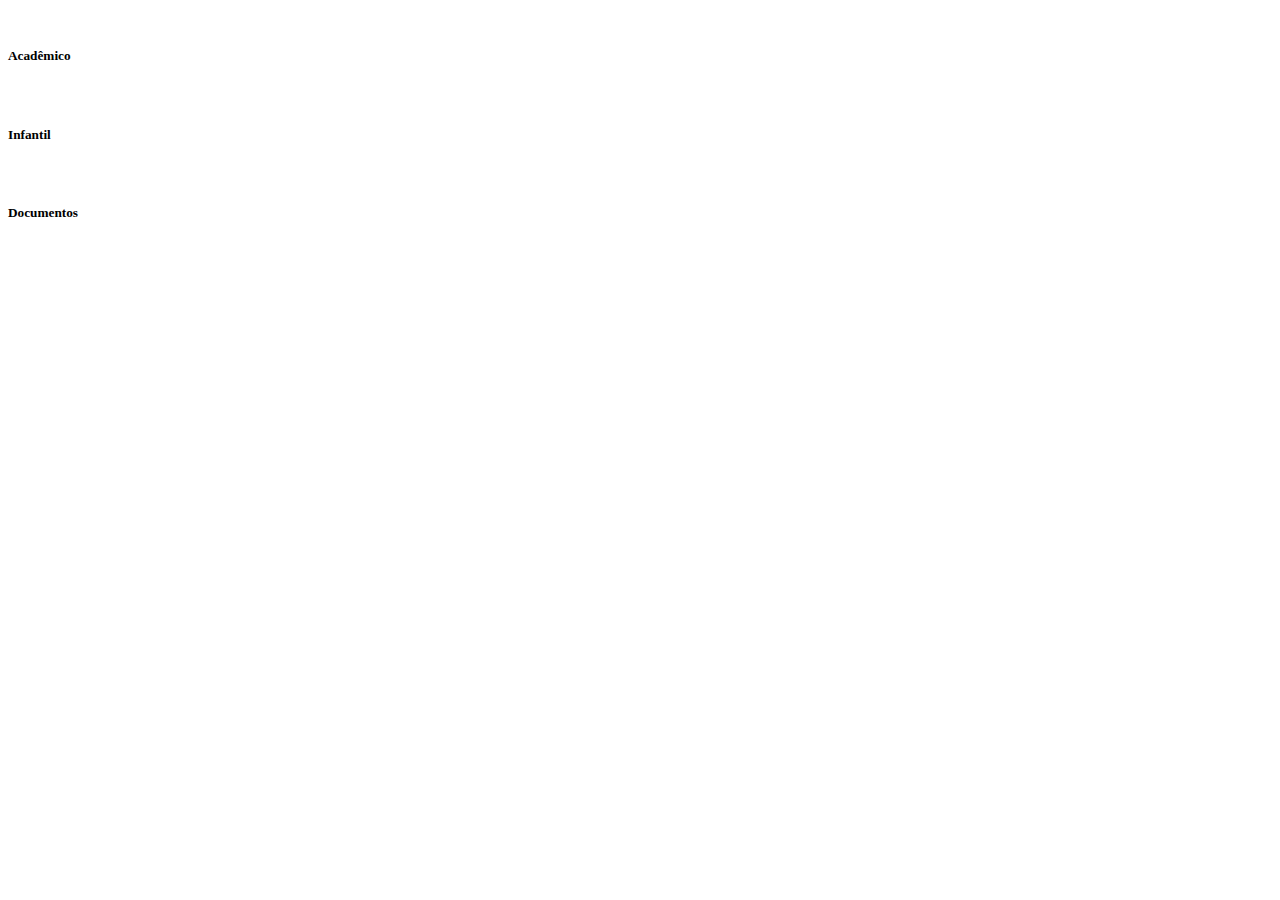
==== index.html @ 33d1c09b "Create index.html" ====
<!doctype html>
<html lang="en">
<head>
  <meta charset="utf-8">
  <meta name="viewport" content="width=device-width, initial-scale=1.0" />
  <meta name="description" content="" />
  <meta name="author" content="" />
  <link href="assets/css/bootstrap.css" rel="stylesheet" />
  <link href="assets/css/bootstrap-responsive.css" rel="stylesheet" />
  <link href="assets/css/prettyPhoto.css" rel="stylesheet" />
  <link href="assets/css/animate.css" rel="stylesheet" />
  <link href="https://fonts.googleapis.com/css?family=Noto+Serif:400,700,400italic|Roboto+Condensed:400,300,700" rel="stylesheet" />
  <link href="assets/css/style.css" rel="stylesheet" />
  <link href="assets/color/default.css" rel="stylesheet" />
</head>
<body>
  <section id="intro">
    <div class="slogan">
      <div class="icon">
        <i class="icon-book icon-10x"></i>
      </div>
    </div>
  </section>
  <section id="about" class="section">
    <div class="container">
      <div class="row">
        <div class="span3">
          <center><a href="academico.html"><img src="assets/img/portfolio/academico.png" width="100x" alt="" class="img-polaroid"></a></center>
          <div class="roles">
            <h5><strong>Acadêmico</strong></h5>
          </div>
        </div>
        <div class="span3">
            <center><a href="infantil.html"><img src="assets/img/portfolio/infantil.png" width="100x" alt="" class="img-polaroid"></a></center>
          <div class="roles">
            <h5><strong>Infantil</strong></h5>
          </div>
        </div>
        <div class="span3">
            <center><a href="documentos.html"><img src="assets/img/portfolio/documentos.png" width="100x" alt="" class="img-polaroid"></a></center>
          <div class="roles">
            <h5><strong>Documentos</strong></h5>
          </div>
        </div>
      </div>
    </div>
  </section>
  <script src="assets/js/jquery.min.js"></script>
  <script src="assets/js/jquery.easing.js"></script>
  <script src="assets/js/bootstrap.js"></script>
  <script src="assets/js/parallax/jquery.parallax-1.1.3.js"></script>
  <script src="assets/js/nagging-menu.js"></script>
  <script src="assets/js/jquery.nav.js"></script>
  <script src="assets/js/prettyPhoto/jquery.prettyPhoto.js"></script>
  <script src="assets/js/portfolio/jquery.quicksand.js"></script>
  <script src="assets/js/portfolio/setting.js"></script>
  <script src="assets/js/hover/jquery-hover-effect.js"></script>
  <script src="assets/js/jquery.scrollTo.min.js"></script>
  <script src="assets/js/animate.js"></script>
  <script src="contactform/contactform.js"></script>
  <script src="assets/js/custom.js"></script>
</body>
</html>
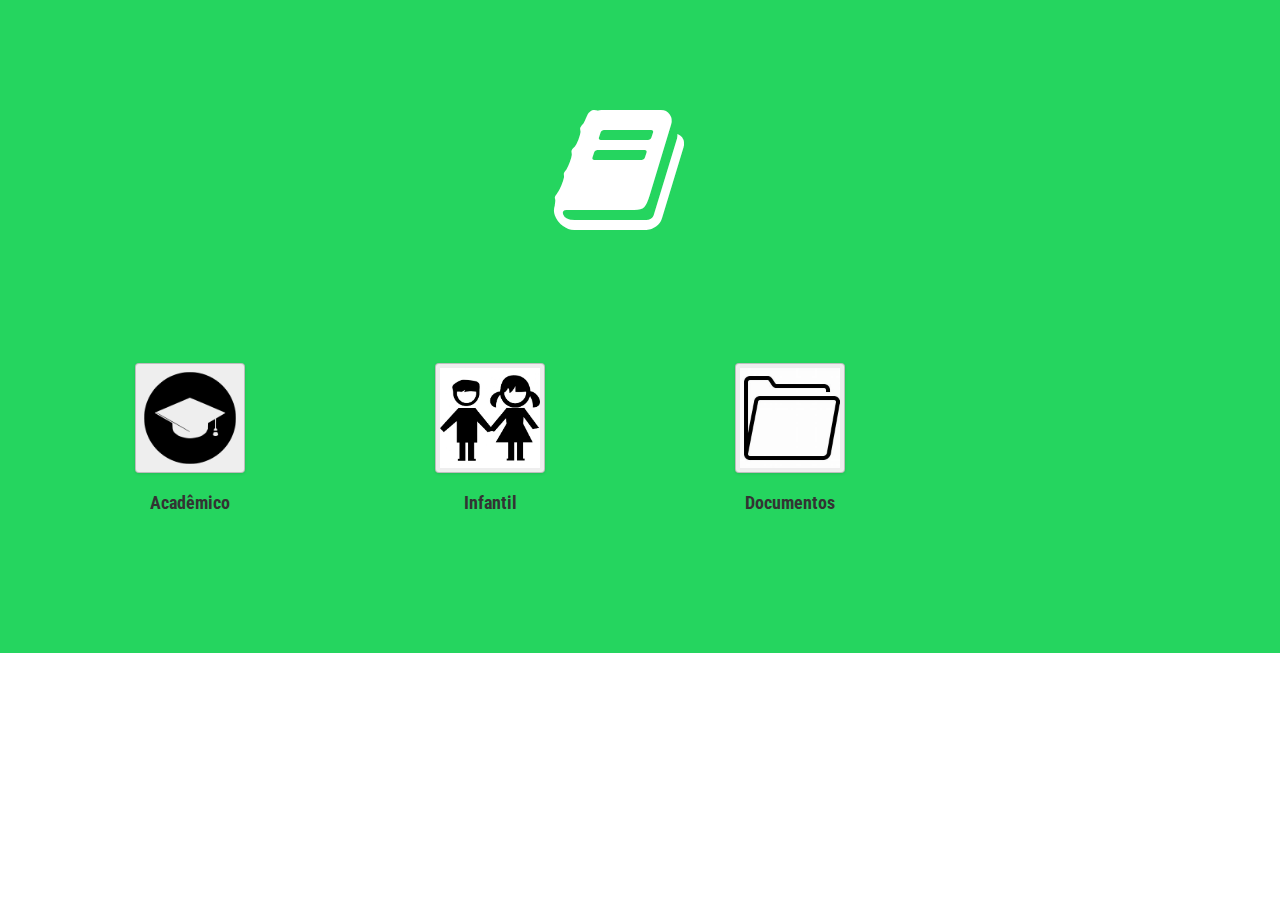
==== commit 08317230: "Update index.html" ====
--- a/index.html
+++ b/index.html
@@ -1,4 +1,3 @@
-
 <!doctype html>
 <html lang="en">
 <head>
@@ -21,30 +20,30 @@
         <i class="icon-book icon-10x"></i>
       </div>
     </div>
-  </section>
-  <section id="about" class="section">
-    <div class="container">
-      <div class="row">
-        <div class="span3">
-          <center><a href="academico.html"><img src="assets/img/portfolio/academico.png" width="100x" alt="" class="img-polaroid"></a></center>
-          <div class="roles">
-            <h5><strong>Acadêmico</strong></h5>
+    <section id="about" class="section">
+      <div class="container">
+        <div class="row">
+          <div class="span3">
+            <center><a href="academico.html"><img src="assets/img/portfolio/academico.png" width="100x" alt="" class="img-polaroid"></a></center>
+            <div class="roles">
+              <h5><strong>Acadêmico</strong></h5>
+            </div>
           </div>
-        </div>
-        <div class="span3">
-            <center><a href="infantil.html"><img src="assets/img/portfolio/infantil.png" width="100x" alt="" class="img-polaroid"></a></center>
-          <div class="roles">
-            <h5><strong>Infantil</strong></h5>
+          <div class="span3">
+              <center><a href="infantil.html"><img src="assets/img/portfolio/infantil.png" width="100x" alt="" class="img-polaroid"></a></center>
+            <div class="roles">
+              <h5><strong>Infantil</strong></h5>
+            </div>
           </div>
-        </div>
-        <div class="span3">
-            <center><a href="documentos.html"><img src="assets/img/portfolio/documentos.png" width="100x" alt="" class="img-polaroid"></a></center>
-          <div class="roles">
-            <h5><strong>Documentos</strong></h5>
+          <div class="span3">
+              <center><a href="documentos.html"><img src="assets/img/portfolio/documentos.png" width="100x" alt="" class="img-polaroid"></a></center>
+            <div class="roles">
+              <h5><strong>Documentos</strong></h5>
+            </div>
           </div>
         </div>
       </div>
-    </div>
+    </section>
   </section>
   <script src="assets/js/jquery.min.js"></script>
   <script src="assets/js/jquery.easing.js"></script>
--- a/assets/css/prettyPhoto.css
+++ b/assets/css/prettyPhoto.css
@@ -0,0 +1,170 @@
+div.pp_default .pp_top,div.pp_default .pp_top .pp_middle,div.pp_default .pp_top .pp_left,div.pp_default .pp_top .pp_right,div.pp_default .pp_bottom,div.pp_default .pp_bottom .pp_left,div.pp_default .pp_bottom .pp_middle,div.pp_default .pp_bottom .pp_right{height:13px}
+div.pp_default .pp_top .pp_left{background:url(../images/prettyPhoto/default/sprite.png) -78px -93px no-repeat}
+div.pp_default .pp_top .pp_middle{background:url(../images/prettyPhoto/default/sprite_x.png) top left repeat-x}
+div.pp_default .pp_top .pp_right{background:url(../images/prettyPhoto/default/sprite.png) -112px -93px no-repeat}
+div.pp_default .pp_content .ppt{color:#f8f8f8}
+div.pp_default .pp_content_container .pp_left{background:url(../images/prettyPhoto/default/sprite_y.png) -7px 0 repeat-y;padding-left:13px}
+div.pp_default .pp_content_container .pp_right{background:url(../images/prettyPhoto/default/sprite_y.png) top right repeat-y;padding-right:13px}
+div.pp_default .pp_next:hover{background:url(../images/prettyPhoto/default/sprite_next.png) center right no-repeat;cursor:pointer}
+div.pp_default .pp_previous:hover{background:url(../images/prettyPhoto/default/sprite_prev.png) center left no-repeat;cursor:pointer}
+div.pp_default .pp_expand{background:url(../images/prettyPhoto/default/sprite.png) 0 -29px no-repeat;cursor:pointer;width:28px;height:28px}
+div.pp_default .pp_expand:hover{background:url(../images/prettyPhoto/default/sprite.png) 0 -56px no-repeat;cursor:pointer}
+div.pp_default .pp_contract{background:url(../images/prettyPhoto/default/sprite.png) 0 -84px no-repeat;cursor:pointer;width:28px;height:28px}
+div.pp_default .pp_contract:hover{background:url(../images/prettyPhoto/default/sprite.png) 0 -113px no-repeat;cursor:pointer}
+div.pp_default .pp_close{width:30px;height:30px;background:url(../images/prettyPhoto/default/sprite.png) 2px 1px no-repeat;cursor:pointer}
+div.pp_default .pp_gallery ul li a{background:url(../images/prettyPhoto/default/default_thumb.png) center center #f8f8f8;border:1px solid #aaa}
+div.pp_default .pp_social{margin-top:7px}
+div.pp_default .pp_gallery a.pp_arrow_previous,div.pp_default .pp_gallery a.pp_arrow_next{position:static;left:auto}
+div.pp_default .pp_nav .pp_play,div.pp_default .pp_nav .pp_pause{background:url(../images/prettyPhoto/default/sprite.png) -51px 1px no-repeat;height:30px;width:30px}
+div.pp_default .pp_nav .pp_pause{background-position:-51px -29px}
+div.pp_default a.pp_arrow_previous,div.pp_default a.pp_arrow_next{background:url(../images/prettyPhoto/default/sprite.png) -31px -3px no-repeat;height:20px;width:20px;margin:4px 0 0}
+div.pp_default a.pp_arrow_next{left:52px;background-position:-82px -3px}
+div.pp_default .pp_content_container .pp_details{margin-top:5px}
+div.pp_default .pp_nav{clear:none;height:30px;width:110px;position:relative}
+div.pp_default .pp_nav .currentTextHolder{font-family:Georgia;font-style:italic;color:#999;font-size:11px;left:75px;line-height:25px;position:absolute;top:2px;margin:0;padding:0 0 0 10px}
+div.pp_default .pp_close:hover,div.pp_default .pp_nav .pp_play:hover,div.pp_default .pp_nav .pp_pause:hover,div.pp_default .pp_arrow_next:hover,div.pp_default .pp_arrow_previous:hover{opacity:0.7}
+div.pp_default .pp_description{font-size:11px;font-weight:700;line-height:14px;margin:5px 50px 5px 0}
+div.pp_default .pp_bottom .pp_left{background:url(../images/prettyPhoto/default/sprite.png) -78px -127px no-repeat}
+div.pp_default .pp_bottom .pp_middle{background:url(../images/prettyPhoto/default/sprite_x.png) bottom left repeat-x}
+div.pp_default .pp_bottom .pp_right{background:url(../images/prettyPhoto/default/sprite.png) -112px -127px no-repeat}
+div.pp_default .pp_loaderIcon{background:url(../images/prettyPhoto/default/loader.gif) center center no-repeat}
+div.light_rounded .pp_top .pp_left{background:url(../images/prettyPhoto/light_rounded/sprite.png) -88px -53px no-repeat}
+div.light_rounded .pp_top .pp_right{background:url(../images/prettyPhoto/light_rounded/sprite.png) -110px -53px no-repeat}
+div.light_rounded .pp_next:hover{background:url(../images/prettyPhoto/light_rounded/btnNext.png) center right no-repeat;cursor:pointer}
+div.light_rounded .pp_previous:hover{background:url(../images/prettyPhoto/light_rounded/btnPrevious.png) center left no-repeat;cursor:pointer}
+div.light_rounded .pp_expand{background:url(../images/prettyPhoto/light_rounded/sprite.png) -31px -26px no-repeat;cursor:pointer}
+div.light_rounded .pp_expand:hover{background:url(../images/prettyPhoto/light_rounded/sprite.png) -31px -47px no-repeat;cursor:pointer}
+div.light_rounded .pp_contract{background:url(../images/prettyPhoto/light_rounded/sprite.png) 0 -26px no-repeat;cursor:pointer}
+div.light_rounded .pp_contract:hover{background:url(../images/prettyPhoto/light_rounded/sprite.png) 0 -47px no-repeat;cursor:pointer}
+div.light_rounded .pp_close{width:75px;height:22px;background:url(../images/prettyPhoto/light_rounded/sprite.png) -1px -1px no-repeat;cursor:pointer}
+div.light_rounded .pp_nav .pp_play{background:url(../images/prettyPhoto/light_rounded/sprite.png) -1px -100px no-repeat;height:15px;width:14px}
+div.light_rounded .pp_nav .pp_pause{background:url(../images/prettyPhoto/light_rounded/sprite.png) -24px -100px no-repeat;height:15px;width:14px}
+div.light_rounded .pp_arrow_previous{background:url(../images/prettyPhoto/light_rounded/sprite.png) 0 -71px no-repeat}
+div.light_rounded .pp_arrow_next{background:url(../images/prettyPhoto/light_rounded/sprite.png) -22px -71px no-repeat}
+div.light_rounded .pp_bottom .pp_left{background:url(../images/prettyPhoto/light_rounded/sprite.png) -88px -80px no-repeat}
+div.light_rounded .pp_bottom .pp_right{background:url(../images/prettyPhoto/light_rounded/sprite.png) -110px -80px no-repeat}
+div.dark_rounded .pp_top .pp_left{background:url(../images/prettyPhoto/dark_rounded/sprite.png) -88px -53px no-repeat}
+div.dark_rounded .pp_top .pp_right{background:url(../images/prettyPhoto/dark_rounded/sprite.png) -110px -53px no-repeat}
+div.dark_rounded .pp_content_container .pp_left{background:url(../images/prettyPhoto/dark_rounded/contentPattern.png) top left repeat-y}
+div.dark_rounded .pp_content_container .pp_right{background:url(../images/prettyPhoto/dark_rounded/contentPattern.png) top right repeat-y}
+div.dark_rounded .pp_next:hover{background:url(../images/prettyPhoto/dark_rounded/btnNext.png) center right no-repeat;cursor:pointer}
+div.dark_rounded .pp_previous:hover{background:url(../images/prettyPhoto/dark_rounded/btnPrevious.png) center left no-repeat;cursor:pointer}
+div.dark_rounded .pp_expand{background:url(../images/prettyPhoto/dark_rounded/sprite.png) -31px -26px no-repeat;cursor:pointer}
+div.dark_rounded .pp_expand:hover{background:url(../images/prettyPhoto/dark_rounded/sprite.png) -31px -47px no-repeat;cursor:pointer}
+div.dark_rounded .pp_contract{background:url(../images/prettyPhoto/dark_rounded/sprite.png) 0 -26px no-repeat;cursor:pointer}
+div.dark_rounded .pp_contract:hover{background:url(../images/prettyPhoto/dark_rounded/sprite.png) 0 -47px no-repeat;cursor:pointer}
+div.dark_rounded .pp_close{width:75px;height:22px;background:url(../images/prettyPhoto/dark_rounded/sprite.png) -1px -1px no-repeat;cursor:pointer}
+div.dark_rounded .pp_description{margin-right:85px;color:#fff}
+div.dark_rounded .pp_nav .pp_play{background:url(../images/prettyPhoto/dark_rounded/sprite.png) -1px -100px no-repeat;height:15px;width:14px}
+div.dark_rounded .pp_nav .pp_pause{background:url(../images/prettyPhoto/dark_rounded/sprite.png) -24px -100px no-repeat;height:15px;width:14px}
+div.dark_rounded .pp_arrow_previous{background:url(../images/prettyPhoto/dark_rounded/sprite.png) 0 -71px no-repeat}
+div.dark_rounded .pp_arrow_next{background:url(../images/prettyPhoto/dark_rounded/sprite.png) -22px -71px no-repeat}
+div.dark_rounded .pp_bottom .pp_left{background:url(../images/prettyPhoto/dark_rounded/sprite.png) -88px -80px no-repeat}
+div.dark_rounded .pp_bottom .pp_right{background:url(../images/prettyPhoto/dark_rounded/sprite.png) -110px -80px no-repeat}
+div.dark_rounded .pp_loaderIcon{background:url(../images/prettyPhoto/dark_rounded/loader.gif) center center no-repeat}
+div.dark_square .pp_left,div.dark_square .pp_middle,div.dark_square .pp_right,div.dark_square .pp_content{background:#000}
+div.dark_square .pp_description{color:#fff;margin:0 85px 0 0}
+div.dark_square .pp_loaderIcon{background:url(../images/prettyPhoto/dark_square/loader.gif) center center no-repeat}
+div.dark_square .pp_expand{background:url(../images/prettyPhoto/dark_square/sprite.png) -31px -26px no-repeat;cursor:pointer}
+div.dark_square .pp_expand:hover{background:url(../images/prettyPhoto/dark_square/sprite.png) -31px -47px no-repeat;cursor:pointer}
+div.dark_square .pp_contract{background:url(../images/prettyPhoto/dark_square/sprite.png) 0 -26px no-repeat;cursor:pointer}
+div.dark_square .pp_contract:hover{background:url(../images/prettyPhoto/dark_square/sprite.png) 0 -47px no-repeat;cursor:pointer}
+div.dark_square .pp_close{width:75px;height:22px;background:url(../images/prettyPhoto/dark_square/sprite.png) -1px -1px no-repeat;cursor:pointer}
+div.dark_square .pp_nav{clear:none}
+div.dark_square .pp_nav .pp_play{background:url(../images/prettyPhoto/dark_square/sprite.png) -1px -100px no-repeat;height:15px;width:14px}
+div.dark_square .pp_nav .pp_pause{background:url(../images/prettyPhoto/dark_square/sprite.png) -24px -100px no-repeat;height:15px;width:14px}
+div.dark_square .pp_arrow_previous{background:url(../images/prettyPhoto/dark_square/sprite.png) 0 -71px no-repeat}
+div.dark_square .pp_arrow_next{background:url(../images/prettyPhoto/dark_square/sprite.png) -22px -71px no-repeat}
+div.dark_square .pp_next:hover{background:url(../images/prettyPhoto/dark_square/btnNext.png) center right no-repeat;cursor:pointer}
+div.dark_square .pp_previous:hover{background:url(../images/prettyPhoto/dark_square/btnPrevious.png) center left no-repeat;cursor:pointer}
+div.light_square .pp_expand{background:url(../images/prettyPhoto/light_square/sprite.png) -31px -26px no-repeat;cursor:pointer}
+div.light_square .pp_expand:hover{background:url(../images/prettyPhoto/light_square/sprite.png) -31px -47px no-repeat;cursor:pointer}
+div.light_square .pp_contract{background:url(../images/prettyPhoto/light_square/sprite.png) 0 -26px no-repeat;cursor:pointer}
+div.light_square .pp_contract:hover{background:url(../images/prettyPhoto/light_square/sprite.png) 0 -47px no-repeat;cursor:pointer}
+div.light_square .pp_close{width:75px;height:22px;background:url(../images/prettyPhoto/light_square/sprite.png) -1px -1px no-repeat;cursor:pointer}
+div.light_square .pp_nav .pp_play{background:url(../images/prettyPhoto/light_square/sprite.png) -1px -100px no-repeat;height:15px;width:14px}
+div.light_square .pp_nav .pp_pause{background:url(../images/prettyPhoto/light_square/sprite.png) -24px -100px no-repeat;height:15px;width:14px}
+div.light_square .pp_arrow_previous{background:url(../images/prettyPhoto/light_square/sprite.png) 0 -71px no-repeat}
+div.light_square .pp_arrow_next{background:url(../images/prettyPhoto/light_square/sprite.png) -22px -71px no-repeat}
+div.light_square .pp_next:hover{background:url(../images/prettyPhoto/light_square/btnNext.png) center right no-repeat;cursor:pointer}
+div.light_square .pp_previous:hover{background:url(../images/prettyPhoto/light_square/btnPrevious.png) center left no-repeat;cursor:pointer}
+div.facebook .pp_top .pp_left{background:url(../images/prettyPhoto/facebook/sprite.png) -88px -53px no-repeat}
+div.facebook .pp_top .pp_middle{background:url(../images/prettyPhoto/facebook/contentPatternTop.png) top left repeat-x}
+div.facebook .pp_top .pp_right{background:url(../images/prettyPhoto/facebook/sprite.png) -110px -53px no-repeat}
+div.facebook .pp_content_container .pp_left{background:url(../images/prettyPhoto/facebook/contentPatternLeft.png) top left repeat-y}
+div.facebook .pp_content_container .pp_right{background:url(../images/prettyPhoto/facebook/contentPatternRight.png) top right repeat-y}
+div.facebook .pp_expand{background:url(../images/prettyPhoto/facebook/sprite.png) -31px -26px no-repeat;cursor:pointer}
+div.facebook .pp_expand:hover{background:url(../images/prettyPhoto/facebook/sprite.png) -31px -47px no-repeat;cursor:pointer}
+div.facebook .pp_contract{background:url(../images/prettyPhoto/facebook/sprite.png) 0 -26px no-repeat;cursor:pointer}
+div.facebook .pp_contract:hover{background:url(../images/prettyPhoto/facebook/sprite.png) 0 -47px no-repeat;cursor:pointer}
+div.facebook .pp_close{width:22px;height:22px;background:url(../images/prettyPhoto/facebook/sprite.png) -1px -1px no-repeat;cursor:pointer}
+div.facebook .pp_description{margin:0 37px 0 0}
+div.facebook .pp_loaderIcon{background:url(../images/prettyPhoto/facebook/loader.gif) center center no-repeat}
+div.facebook .pp_arrow_previous{background:url(../images/prettyPhoto/facebook/sprite.png) 0 -71px no-repeat;height:22px;margin-top:0;width:22px}
+div.facebook .pp_arrow_previous.disabled{background-position:0 -96px;cursor:default}
+div.facebook .pp_arrow_next{background:url(../images/prettyPhoto/facebook/sprite.png) -32px -71px no-repeat;height:22px;margin-top:0;width:22px}
+div.facebook .pp_arrow_next.disabled{background-position:-32px -96px;cursor:default}
+div.facebook .pp_nav{margin-top:0}
+div.facebook .pp_nav p{font-size:15px;padding:0 3px 0 4px}
+div.facebook .pp_nav .pp_play{background:url(../images/prettyPhoto/facebook/sprite.png) -1px -123px no-repeat;height:22px;width:22px}
+div.facebook .pp_nav .pp_pause{background:url(../images/prettyPhoto/facebook/sprite.png) -32px -123px no-repeat;height:22px;width:22px}
+div.facebook .pp_next:hover{background:url(../images/prettyPhoto/facebook/btnNext.png) center right no-repeat;cursor:pointer}
+div.facebook .pp_previous:hover{background:url(../images/prettyPhoto/facebook/btnPrevious.png) center left no-repeat;cursor:pointer}
+div.facebook .pp_bottom .pp_left{background:url(../images/prettyPhoto/facebook/sprite.png) -88px -80px no-repeat}
+div.facebook .pp_bottom .pp_middle{background:url(../images/prettyPhoto/facebook/contentPatternBottom.png) top left repeat-x}
+div.facebook .pp_bottom .pp_right{background:url(../images/prettyPhoto/facebook/sprite.png) -110px -80px no-repeat}
+div.pp_pic_holder a:focus{outline:none}
+div.pp_overlay{background:#000;display:none;left:0;position:absolute;top:0;width:100%;z-index:9500}
+div.pp_pic_holder{display:none;position:absolute;width:100px;z-index:10000}
+.pp_content{height:40px;min-width:40px}
+* html .pp_content{width:40px}
+.pp_content_container{position:relative;text-align:left;width:100%}
+.pp_content_container .pp_left{padding-left:20px}
+.pp_content_container .pp_right{padding-right:20px}
+.pp_content_container .pp_details{float:left;margin:10px 0 2px}
+.pp_description{display:none;margin:0}
+.pp_social{float:left;margin:0}
+.pp_social .facebook{float:left;margin-left:5px;width:55px;overflow:hidden}
+.pp_social .twitter{float:left}
+.pp_nav{clear:right;float:left;margin:3px 10px 0 0}
+.pp_nav p{float:left;white-space:nowrap;margin:2px 4px}
+.pp_nav .pp_play,.pp_nav .pp_pause{float:left;margin-right:4px;text-indent:-10000px}
+a.pp_arrow_previous,a.pp_arrow_next{display:block;float:left;height:15px;margin-top:3px;overflow:hidden;text-indent:-10000px;width:14px}
+.pp_hoverContainer{position:absolute;top:0;width:100%;z-index:2000}
+.pp_gallery{display:none;left:50%;margin-top:-50px;position:absolute;z-index:10000}
+.pp_gallery div{float:left;overflow:hidden;position:relative}
+.pp_gallery ul{float:left;height:35px;position:relative;white-space:nowrap;margin:0 0 0 5px;padding:0}
+.pp_gallery ul a{border:1px rgba(0,0,0,0.5) solid;display:block;float:left;height:33px;overflow:hidden}
+.pp_gallery ul a img{border:0}
+.pp_gallery li{display:block;float:left;margin:0 5px 0 0;padding:0}
+.pp_gallery li.default a{background:url(../images/prettyPhoto/facebook/default_thumbnail.gif) 0 0 no-repeat;display:block;height:33px;width:50px}
+.pp_gallery .pp_arrow_previous,.pp_gallery .pp_arrow_next{margin-top:7px!important}
+a.pp_next{background:url(../images/prettyPhoto/light_rounded/btnNext.png) 10000px 10000px no-repeat;display:block;float:right;height:100%;text-indent:-10000px;width:49%}
+a.pp_previous{background:url(../images/prettyPhoto/light_rounded/btnNext.png) 10000px 10000px no-repeat;display:block;float:left;height:100%;text-indent:-10000px;width:49%}
+a.pp_expand,a.pp_contract{cursor:pointer;display:none;height:20px;position:absolute;right:30px;text-indent:-10000px;top:10px;width:20px;z-index:20000}
+a.pp_close{position:absolute;right:0;top:0;display:block;line-height:22px;text-indent:-10000px}
+.pp_loaderIcon{display:block;height:24px;left:50%;position:absolute;top:50%;width:24px;margin:-12px 0 0 -12px}
+#pp_full_res{line-height:1!important}
+#pp_full_res .pp_inline{text-align:left}
+#pp_full_res .pp_inline p{margin:0 0 15px}
+div.ppt{color:#fff;display:none;font-size:17px;z-index:9999;margin:0 0 5px 15px}
+div.pp_default .pp_content,div.light_rounded .pp_content{background-color:#fff}
+div.pp_default #pp_full_res .pp_inline,div.light_rounded .pp_content .ppt,div.light_rounded #pp_full_res .pp_inline,div.light_square .pp_content .ppt,div.light_square #pp_full_res .pp_inline,div.facebook .pp_content .ppt,div.facebook #pp_full_res .pp_inline{color:#000}
+div.pp_default .pp_gallery ul li a:hover,div.pp_default .pp_gallery ul li.selected a,.pp_gallery ul a:hover,.pp_gallery li.selected a{border-color:#fff}
+div.pp_default .pp_details,div.light_rounded .pp_details,div.dark_rounded .pp_details,div.dark_square .pp_details,div.light_square .pp_details,div.facebook .pp_details{position:relative}
+div.light_rounded .pp_top .pp_middle,div.light_rounded .pp_content_container .pp_left,div.light_rounded .pp_content_container .pp_right,div.light_rounded .pp_bottom .pp_middle,div.light_square .pp_left,div.light_square .pp_middle,div.light_square .pp_right,div.light_square .pp_content,div.facebook .pp_content{background:#fff}
+div.light_rounded .pp_description,div.light_square .pp_description{margin-right:85px}
+div.light_rounded .pp_gallery a.pp_arrow_previous,div.light_rounded .pp_gallery a.pp_arrow_next,div.dark_rounded .pp_gallery a.pp_arrow_previous,div.dark_rounded .pp_gallery a.pp_arrow_next,div.dark_square .pp_gallery a.pp_arrow_previous,div.dark_square .pp_gallery a.pp_arrow_next,div.light_square .pp_gallery a.pp_arrow_previous,div.light_square .pp_gallery a.pp_arrow_next{margin-top:12px!important}
+div.light_rounded .pp_arrow_previous.disabled,div.dark_rounded .pp_arrow_previous.disabled,div.dark_square .pp_arrow_previous.disabled,div.light_square .pp_arrow_previous.disabled{background-position:0 -87px;cursor:default}
+div.light_rounded .pp_arrow_next.disabled,div.dark_rounded .pp_arrow_next.disabled,div.dark_square .pp_arrow_next.disabled,div.light_square .pp_arrow_next.disabled{background-position:-22px -87px;cursor:default}
+div.light_rounded .pp_loaderIcon,div.light_square .pp_loaderIcon{background:url(../images/prettyPhoto/light_rounded/loader.gif) center center no-repeat}
+div.dark_rounded .pp_top .pp_middle,div.dark_rounded .pp_content,div.dark_rounded .pp_bottom .pp_middle{background:url(../images/prettyPhoto/dark_rounded/contentPattern.png) top left repeat}
+div.dark_rounded .currentTextHolder,div.dark_square .currentTextHolder{color:#c4c4c4}
+div.dark_rounded #pp_full_res .pp_inline,div.dark_square #pp_full_res .pp_inline{color:#fff}
+.pp_top,.pp_bottom{height:20px;position:relative}
+* html .pp_top,* html .pp_bottom{padding:0 20px}
+.pp_top .pp_left,.pp_bottom .pp_left{height:20px;left:0;position:absolute;width:20px}
+.pp_top .pp_middle,.pp_bottom .pp_middle{height:20px;left:20px;position:absolute;right:20px}
+* html .pp_top .pp_middle,* html .pp_bottom .pp_middle{left:0;position:static}
+.pp_top .pp_right,.pp_bottom .pp_right{height:20px;left:auto;position:absolute;right:0;top:0;width:20px}
+.pp_fade,.pp_gallery li.default a img{display:none}--- a/assets/css/style.css
+++ b/assets/css/style.css
@@ -0,0 +1,1337 @@
+/*
+    Theme Name: Vesperr
+    Theme URL: https://bootstrapmade.com/vesperr-free-bootstrap-template/
+    Author: BootstrapMade.com
+    Author URL: https://bootstrapmade.com
+*/
+
+@import url('font-awesome.css');
+/* ==== overwrite bootstrap standard ==== */
+@import url('overwrite.css');
+
+/* =======================================
+1. Basic & general
+======================================== */
+
+::-moz-selection {
+  color: #fff;
+  text-shadow: none;
+}
+::selection {
+  color: #fff;
+  text-shadow: none;
+}
+
+body {
+  margin: 0;
+  padding:0;
+  font-family: Arial, Tahoma, Verdana, Sans-serif;
+  font-size: 14px;
+  line-height: 1.6em;
+  color: #666;
+  background-color: #ffffff;
+}
+
+h1, h2, h3, h4, h5, h6 {
+	font-family: 'Roboto Condensed', sans-serif;
+	line-height:1.1em;
+	color: #3a3a3a;
+	font-weight:300;
+	margin-bottom:10px;
+}
+
+h1 a, h2 a, h3 a, h4 a, h5 a, h6 a {
+  font-weight: inherit;
+}
+
+h1 {
+  font-size: 34px;
+}
+
+h2 {
+  font-size: 30px;
+}
+
+h3 {
+  font-size: 26px;
+}
+
+h4 {
+  font-size: 22px;
+}
+
+h5 {
+  font-size: 18px;
+}
+
+h6 {
+  font-size: 16px;
+}
+
+h1 small {
+  font-size: 24.5px;
+}
+
+h2 small {
+  font-size: 17.5px;
+}
+
+h3 small {
+  font-size: 14px;
+}
+
+h4 small {
+  font-size: 14px;
+}
+
+
+.fade{
+    position: relative;
+	opacity:1;
+}
+section {
+	padding:120px 0 40px 0;
+}
+
+iframe, embed, object {
+	border:none;
+}
+
+.video-container,.embed-container 	{ position:relative; margin:0 0 15px 0;	padding-bottom:300px; padding-top:10px; height:0; overflow:hidden; border:1px solid #ccc; }
+.video-container iframe,
+.embed-container iframe,
+.map-container iframe,
+.map-container object,
+.map-container embed,
+.embed-container object,
+.embed-container embed,
+.video-container object,
+.video-container embed 					{ position:absolute; top:0; left:0; width:100%; height: 350px; }
+
+#google-map {
+  height: 300px;
+  margin-bottom: 20px;
+}
+
+blockquote {
+  display: inline-block;
+  padding-left: 18px;
+  padding-bottom: 0;
+  font-size: 18px;
+  line-height: 27px;
+  margin-left: 0;
+  margin-top: 0;
+  margin-bottom: 0;
+  border-left: 10px solid #000;
+}
+
+.container{
+	padding: 0 20px 0 20px;
+}
+
+.row{
+	margin-bottom:40px;
+}
+
+.row .row, .row-fluid .row{
+	margin-bottom:0;
+}
+
+.clear { clear:both; }
+
+/* ==== heading ==== */
+
+.heading {
+	text-align:center;
+	width:100%;
+}
+
+.heading h3{
+	text-transform:uppercase;
+	padding:0;
+	margin:20px 0 30px 0;
+	font-size:40px;
+	font-weight:700;
+	text-align:center;
+	text-shadow: 0 1px 0 #ffffff;
+	border-bottom:3px double #333;
+	width:auto;
+	display:inline;
+}
+
+section.dark .heading h3{
+	color:#fff;
+	text-shadow: 0 1px 0 #3a3a3a;
+	border-bottom:3px double #eee;
+	width:auto;
+	display:inline;
+
+
+}
+
+/* sub heading */
+
+.sub-heading {
+	text-align:center;
+	margin:20px 0 20px 0;
+}
+
+.sub-heading p {
+	font-family: 'Roboto Condensed', sans-serif;
+	font-size: 20px;
+	line-height:1.6em;
+	color: #3a3a3a;
+	font-weight:200;
+}
+
+section.dark .sub-heading p {
+	color: #e9e9e9;
+}
+
+/* =======================================
+1. Header
+======================================== */
+header{
+	position:relative;
+}
+
+header .logo {
+	float:left;
+	margin:30px 0 0;
+}
+
+/* --- menu --- */
+
+.navigation {
+	margin:30px 0 0;
+}
+
+.navbar {
+	padding:0 0 20px;
+	margin:0;
+}
+
+.navbar .nav {
+  margin: 0 0 0 0;
+
+}
+
+.navbar .nav > li > a {
+  float: none;
+  color: #fff;
+	line-height:1em;
+  text-decoration: none;
+  text-shadow:none;
+   z-index:100;
+	outline:0;
+	font-weight:bold;
+}
+
+.navbar .nav > li > a:focus,
+.navbar .nav > li > a:hover {
+  text-decoration: none;
+  color:#fff;
+  background-color: transparent;
+  -webkit-border-radius: 5px;
+     -moz-border-radius: 5px;
+          border-radius: 5px;
+	-webkit-transition: all 0.2s ease;
+	-moz-transition: all 0.2s ease-in-out;
+	-o-transition: all 0.2s ease-in-out;
+	-ms-transition: all 0.2s ease-in-out;
+	transition: all 0.2s ease-in-out;
+}
+
+.navbar .nav > .current {
+  color:#fff;
+  -webkit-border-radius: 5px;
+     -moz-border-radius: 5px;
+          border-radius: 5px;
+}
+
+.navbar .nav > .current a:focus, .navbar .nav > .current a:hover  {
+  color:#fff;
+}
+
+.navbar .nav li.dropdown > a:hover .caret {
+  text-shadow: none;
+}
+
+.navbar .nav li.dropdown a {
+	margin-top:-2px;
+}
+
+.navbar .nav li.dropdown.current a {
+	padding-right:5px;
+}
+
+
+
+.navbar .nav li.dropdown.open > .dropdown-toggle .caret,
+.navbar .nav li.dropdown.active > .dropdown-toggle .caret,
+.navbar .nav li.dropdown.open.active > .dropdown-toggle .caret {
+  border-top-color: #ffffff;
+  border-bottom-color: #ffffff;
+}
+
+.dropdown-menu li > a:hover,
+.dropdown-menu li > a:focus,
+.dropdown-submenu:hover > a {
+  color: #ffffff;
+  text-shadow:none;
+  text-decoration: none;
+}
+
+ul.nav li ul.dropdown-menu {
+	margin-top:20px;
+}
+
+.default {
+	background:#010101;
+	border-bottom:1px solid #222;
+}
+
+
+
+.fixed {
+	position: fixed;
+	background:#2a2a2a;
+	border:none;
+	top:0;
+	left: 0;
+	width: 100%;
+	box-shadow: 0 0 40px #222;
+	-webkit-box-shadow: 0 0 40px #222;
+	-moz-box-shadow: 0 0 40px #222;
+}
+
+nav select {
+	display:none;
+}
+
+/* =======================================
+2. Section: Intro
+======================================== */
+
+
+
+section#intro {
+	background: #25D55F url(../img/bg/bg-1.jpg) 50% 0 no-repeat;
+	position:relative;
+	width:100%;
+	height: auto;
+	margin:0;
+	padding:100px 0 50px;
+}
+
+@media (min-width: 1024px) {
+	section#intro {
+		background-attachment: fixed;
+	}
+}
+
+section#intro.inner {
+	padding:140px 0 30px;
+}
+
+section#intro.inner h2 strong  {
+	color:#fff;
+}
+section#intro.inner h2  {
+	font-size:32px;
+}
+
+
+section#intro  {
+	text-align:center;
+}
+
+section#intro i  {
+	margin-left:0;
+	text-align:center;
+}
+
+section#intro h1  {
+	color:#fff;
+	font-size:64px;
+	font-weight:700;
+}
+section#intro h2  {
+	color:#ddd;
+	font-size:24px;
+}
+
+/* === slogan === */
+.slogan i {
+	color:#fff;
+}
+
+
+section#intro .inner-heading h2 {
+	margin-bottom:-20px;
+}
+
+section#intro h4.subtitle  {
+	font-family: Arial, Tahoma, Verdana, Sans-serif;
+	text-transform:none;
+	color:#f8f8f8;
+}
+
+section#intro p  {
+	color:#f8f8f8;
+}
+
+
+/* ==== general main content style ==== */
+#maincontent.section {
+	padding:30px 0 40px 0;
+}
+
+
+/* =======================================
+3. Section: About
+======================================== */
+.roles {
+	text-align:center;
+}
+
+ul.social-profile {
+	list-style:none;
+	margin-left:0;
+}
+
+ul.social-profile li {
+	display:inline;
+}
+
+ul.social-profile li a:hover {
+	text-decoration:none;
+}
+
+
+/* =======================================
+3. Section: Services
+======================================== */
+
+.box {
+  min-height: 20px;
+  padding: 19px;
+  margin-bottom: 20px;
+  background: #fefefe;
+  border: 1px solid #e3e3e3;
+  -webkit-border-radius: 2px;
+     -moz-border-radius: 2px;
+          border-radius: 2px;
+  -webkit-box-shadow: inset 0 1px 1px rgba(0, 0, 0, 0.05);
+     -moz-box-shadow: inset 0 1px 1px rgba(0, 0, 0, 0.05);
+          box-shadow: inset 0 1px 1px rgba(0, 0, 0, 0.05);
+}
+
+
+
+.box .halftop {
+	text-align:center;
+	border-bottom:1px dotted #e9e9e9;
+	padding-bottom:10px;
+	margin-bottom:20px;
+}
+.box i {
+	margin:0;
+
+	text-align:center;
+	color:#333;
+}
+
+
+/* ==== divider ==== */
+.solid_line {
+  padding:0;
+  margin:20px 0 20px 0;
+  width:100%;
+  height:1px;
+  border-top: 1px solid #eeeeee;
+}
+
+.dotted_line {
+  padding:0;
+  margin:20px 0 20px 0;
+  width:100%;
+  height:1px;
+  border-bottom: 1px dotted #eeeeee;
+}
+
+
+
+/* scroll to top */
+.scrollup{
+    position:fixed;
+	width:48px;
+	height:48px;
+    bottom:20px;
+    right:20px;
+}
+
+a.scrollup {
+	outline:0;
+}
+
+a.scrollup:hover,a.scrollup:active,a.scrollup:focus {
+	opacity:1;
+	text-decoration:none;
+}
+a.scrollup i:hover {
+	text-decoration:none;
+}
+
+
+
+/* progress bar */
+
+.bar.bar80 {
+	width:80%;
+}
+.bar.bar70 {
+	width:70%;
+}
+.bar.bar65 {
+	width:65%;
+}
+.bar.bar60 {
+	width:60%;
+}
+.bar.bar55 {
+	width:55%;
+}
+.bar.bar50 {
+	width:50%;
+}
+.bar.bar45 {
+	width:45%;
+}
+.bar.bar40 {
+	width:40%;
+}
+.bar.bar40 {
+	width:40%;
+}
+.bar.bar35 {
+	width:35%;
+}
+.bar.bar30 {
+	width:30%;
+}
+.bar.bar25 {
+	width:25%;
+}
+.bar.bar20 {
+	width:20%;
+}
+.bar.bar15 {
+	width:15%;
+}
+.bar.bar10 {
+	width:10%;
+}
+
+/* ============ font awesome icons ===================== */
+
+ul.the-icons {
+	list-style:none;
+	margin-left:0;
+}
+
+[class^="icon-"],
+[class*=" icon-"] {
+    float:none;
+
+}
+
+.icon-square,
+.icon-rounded,
+.icon-plain,
+.icon-circled {
+    margin: 10px 10px 10px 0;
+    display: inline-block !important;
+    text-align: center !important;
+    color: #fff;
+    width: 18px;
+    height: 18px;
+	padding:3px;
+    font-size: 12px;
+    line-height: 18px;
+    text-shadow:none;
+    cursor: pointer;
+}
+
+.icon-rounded  {
+    background-color: #444;
+    border-radius: 4px;
+    -moz-border-radius: 4px;
+    -webkit-border-radius: 4px;
+}
+
+.icon-circled {
+    background-color: #444;
+    border-radius: 10px;
+    -moz-border-radius: 10px;
+    -webkit-border-radius: 10px;
+}
+.icon-square {
+    background-color: #444;
+}
+.icon-plain {
+    width: 48px;
+    height: 48px;
+    font-size: 47px;
+    line-height: 50px;
+    color: #444;
+    text-shadow: 1px 1px 1px #FFF;
+}
+
+.icon-plain:hover { color: #777; }
+
+/* circled radius */
+.icon-circled {
+    border-radius: 24px;
+    -moz-border-radius: 24px;
+    -webkit-border-radius: 24px;
+}
+.icon-32.icon-circled {
+    border-radius: 24px;
+    -moz-border-radius: 24px;
+    -webkit-border-radius: 24px;
+}
+.icon-64.icon-circled {
+    border-radius: 32px;
+    -moz-border-radius: 32px;
+    -webkit-border-radius: 32px;
+}
+.icon-128.icon-circled {
+    border-radius: 64px;
+    -moz-border-radius: 64px;
+    -webkit-border-radius: 64px;
+}
+
+.icon-light {
+    background-color: #F5F5F5;
+    color: #444;
+    text-shadow: 1px 1px 1px #fff;
+    box-shadow: inset 0 0 15px rgba(0,0,0,0.2);
+    -moz-box-shadow: inset 0 0 15px rgba(0,0,0,0.2);
+    -webkit-box-shadow: inset 0 0 15px rgba(0,0,0,0.2);
+}
+
+
+.icon-rounded:hover,
+.icon-circled:hover {
+    color: #fff;
+    text-shadow: none;
+    box-shadow: 0 0 0 rgba(0,0,0,0.2);
+    -moz-box-shadow: 0 0 0 rgba(0,0,0,0.2);
+    -webkit-box-shadow: 0 0 0 rgba(0,0,0,0.2);
+}
+
+.demoicon [class^="icon-"],
+.demoicon [class*=" icon-"],
+[class^="icon-"].left,
+[class*=" icon-"].left {
+    float:left;
+}
+[class^="icon-"].active:hover,
+[class*=" icon-"].active:hover {
+    background-color: rgba(0, 0, 0, 0.75);
+}
+[class^="icon-"],
+[class*=" icon-"] {
+  margin-top: 1px;
+  margin-right: .3em;
+}
+
+/* custom size */
+.icon-32 {
+    width: 20px;
+    height: 20px;
+	padding:6px;
+    font-size: 16px;
+    line-height: 20px;
+}
+.icon-48 {
+    width: 32px;
+    height: 32px;
+	padding:8px;
+    font-size: 28px;
+    line-height: 30px;
+}
+.icon-64 {
+    width: 40px;
+    height: 40px;
+	padding:12px;
+    font-size: 30px;
+    line-height: 40px;
+}
+.icon-128 {
+    width: 56px;
+    height: 56px;
+	padding:36px;
+    font-size: 54px;
+    line-height: 60px;
+}
+
+
+
+
+
+/* boxed */
+
+
+.boxed h3{
+	margin-bottom:0;
+}
+
+.boxed h4{
+	color:#a9a9a5;
+	font-size: 20px;
+	text-shadow: 0 1px 0 #ffffff;
+	margin-bottom:10px;
+}
+
+.offer-box{
+	width:20.95%;
+	padding:2%;
+	float:left;
+	background:#000000;
+	border-left:1px solid #fff;
+	color:#cbcbcb;
+}
+
+.offer-box h3, .offer-box h4{
+	color:#fff;
+	border-bottom:1px solid #fff;
+	padding-bottom:15px;
+}
+
+.offer-box-first{
+	border-left:none;
+}
+
+.special-box{
+	color:#fcfcfc;
+	position:relative;
+	border-left:none;
+}
+
+.special-box:after{
+	content:"";
+	display:block; /* reduce the damage in FF3.0 */
+	position:absolute;
+	top:0;
+	right:-40px;
+	width:0;
+	height:0;
+	border-width:0 0 30px 40px ;
+	border-style:solid;
+}
+
+
+/* ================= About ============================= */
+
+
+
+/* carousel slider */
+
+/* ================= services ============================ */
+section#services {
+	background: url(../img/bg/bg-1.jpg) 50% 0 no-repeat;
+	width:100%;
+	height:auto;
+	margin:0;
+}
+
+@media (min-width: 1024px) {
+	section#services {
+		background-attachment: fixed;
+	}
+}
+
+#services .headline h3 {
+	color:#fff;
+}
+
+#services .section-intro p {
+	color:#f8f8f8;
+}
+
+.service-intro{
+	width:100%;
+	margin:30px 0 30px 0;
+	padding-top:20px;
+	text-align:center;
+}
+
+.service-intro h3{
+	font-size:64px;
+	margin-bottom:0;
+}
+
+/*========== works ==================*/
+
+ul.filter {
+	list-style:none;
+	margin-left:0;
+	margin-bottom:20px;
+}
+
+ul.filter li {
+	float:left;
+	margin-right:10px;
+}
+
+ul.filter li.active a{
+	text-shadow:none;
+	color:#fff;
+	background: #1b1b1b;
+}
+
+.portfolio-area{
+	float: left;
+	width:100%;
+	margin:0;
+	padding:0;
+	margin-top:20px;
+}
+
+.portfolio-area li{
+	float: left;
+	list-style:none;
+	margin:0 0 30px 0;
+	padding:0;
+}
+
+.portfolio-area li h4{
+	margin-top:10px;
+}
+
+.portfolio-area li.portfolio-item h4{
+	margin-top:0;
+}
+
+
+.portfolio-area .thumbnail {
+  display: block;
+  padding:0;
+  border:none;
+}
+
+.portfolio-area .thumbnail h5 strong {
+	margin:0;
+	color:#fff;
+}
+
+
+.portfolio-area .image-wrapp {
+	position:relative;
+	padding:0;
+	overflow:hidden;
+	border:nonw;
+}
+
+.portfolio-area .image-wrapp img {
+	margin:0;
+	padding:0;
+}
+
+
+
+
+/* Portolio Hover */
+
+.da-thumbs li ,
+.da-thumbs li  img {
+	display: block;
+	position: relative;
+}
+.da-thumbs li  {
+	overflow: hidden;
+}
+.da-thumbs li  article {
+	position: absolute;
+	background-image:url(../img/da-hover.png);
+	background-repeat:repeat;
+	text-shadow:none;
+	padding-top:20%;
+	width: 100%;
+	height: 100%;
+}
+
+.da-thumbs li  article.da-animate {
+	-webkit-transition: all 0.2s ease;
+	-moz-transition: all 0.2s ease-in-out;
+	-o-transition: all 0.2s ease-in-out;
+	-ms-transition: all 0.2s ease-in-out;
+	transition: all 0.2s ease-in-out;
+}
+/* Initial state classes: */
+.da-slideFromTop {
+	left: 0px;
+	top: -200%;
+}
+.da-slideFromBottom {
+	left: 0px;
+	top: 100%;
+}
+.da-slideFromLeft {
+	top: 0px;
+	left: -100%;
+}
+.da-slideFromRight {
+	top: 0px;
+	left: 100%;
+}
+/* Final state classes: */
+.da-slideTop {
+	top: 0px;
+}
+.da-slideLeft {
+	left: 0px;
+}
+.da-thumbs li  article a {
+	color:#fff;
+	display:block;
+}
+
+.da-thumbs li  article  {
+	text-align:center;
+	padding-top:20%;
+}
+
+.da-thumbs li  article em{
+	color:#dfdfdf;
+	display:block;
+	margin:0 0 10px 0;
+}
+
+.da-thumbs li  article a{
+	display:inline-block;
+}
+
+.da-thumbs li  article a:hover {
+	text-decoration:none;
+}
+
+ul.project-detail{
+	list-style:none;
+	margin:0;
+	padding:0;
+}
+
+ul.project-detail li{
+	list-style:none;
+	border-bottom:1px dotted #e5e5e5;
+	padding-bottom:10px;
+	margin-bottom:15px;
+}
+
+ul.project-detail li label{
+	display:inline;
+	color:#494949;
+	font-weight:bold;
+}
+
+.project-widget {
+	padding:20px 15px 0 15px;
+	margin: 0 0 30px 0;
+  border: 1px solid #e6e6e6;
+  -webkit-box-shadow: 0 2px 0 rgba(0,0,0,0.03);
+  -moz-box-shadow: 0 2px 0 rgba(0,0,0,0.03);
+  box-shadow: 0 2px 0 rgba(0,0,0,0.03);
+  -webkit-box-sizing: border-box;
+  -moz-box-sizing: border-box;
+  box-sizing: border-box;
+}
+
+
+
+/* ============== contact ==================== */
+ul.contact-list{
+	list-style:none;
+	margin:0;
+	padding:0;
+}
+
+ul.contact-list li{
+	list-style:none;
+	margin:0 0 20px 0;
+	padding:0;
+}
+
+ul.contact-list li input.form_input,ul.contact-list li textarea.form_textarea {
+	width: 95%;
+	padding:10px 5px;
+  -webkit-border-radius: 4px;
+  -moz-border-radius: 4px;
+  border-radius: 4px;
+  border-width:4px;
+	border-color:#eee;
+}
+
+ul.contact-list li.last{
+	margin-bottom:0;
+}
+
+ul.contact-list li label{
+	font-size:14px;
+	font-weight:bold;
+	margin-bottom:10px;
+}
+
+.validation {
+  color: red;
+  display:none;
+  margin: 0 0 20px;
+  font-weight:400;
+  font-size:13px;
+}
+
+#sendmessage {
+  color: green;
+  border:1px solid green;
+  display:none;
+  text-align:center;
+  padding:15px;
+  font-weight:600;
+  margin-bottom:15px;
+}
+
+#errormessage {
+  color: red;
+  display:none;
+  border:1px solid red;
+  text-align:center;
+  padding:15px;
+  font-weight:600;
+  margin-bottom:15px;
+}
+
+#sendmessage.show, #errormessage.show, .show {
+	display:block;
+}
+
+/* ================= bottom ========================== */
+
+section#bottom {
+	background: url(../img/bg/bg-1.jpg) 50% 0 no-repeat;
+	width:100%;
+	height:auto;
+	margin:0;
+	padding:40px 0 30px;
+}
+
+@media (min-width: 1024px) {
+	section#bottom {
+		background-attachment: fixed;
+	}
+}
+
+/* twitter */
+.tweet {
+	overflow:hidden;
+	padding:10px;
+	color:#fff;
+	font-size:34px;
+}
+
+
+
+.tweet ul {
+	list-style:none;
+}
+
+#bottom .icon-twitter {
+	color:#fff;
+}
+
+.tweet .tweet_time a:hover {
+	text-decoration:none;
+}
+
+/* Footer */
+
+footer{
+	float:left;
+	width:100%;
+	background:#212121;
+	color:#fff;
+	margin:0;
+	padding:40px 0 0 0;
+}
+
+footer .verybottom {
+	padding:30px 0 10px 0;
+}
+
+.tabbable{
+	padding:0;
+}
+
+
+
+.video{
+	border:none;
+	width:100%;
+	height:280px;
+}
+
+.thumbnail{
+	background:#fff;
+}
+
+img.pull-left{
+	margin:0 20px 20px 0;
+}
+
+
+/* social links */
+.social-links {
+	list-style:none;
+	margin:0;
+	margin-bottom:20px;
+}
+.social-links li {
+	display:inline;
+}
+.social-links li a {
+	margin:0;
+}
+.social-links li {
+	margin:0;
+}
+.social-links li a:hover {
+	text-decoration:none;
+}
+
+
+/* ===================== demo purpose ==========================*/
+
+/* demo class */
+.demobutton a {
+	margin-bottom:10px;
+}
+
+/* demo buttons page */
+.demo a.btn {
+	margin:0 10px 10px 0;
+}
+
+
+/* tab */
+.nav-tabs {
+	margin:0;
+}
+.nav-tabs > li > a {
+	font-weight:bold;
+}
+.tab-content {
+	border:1px solid #ddd;
+	border-top:none;
+	padding: 10px;
+
+}
+
+/* accordion */
+
+.accordion-heading {
+	background:#f8f8f8;
+}
+
+.accordion-heading a {
+	font-weight:bold;
+	color:#444;
+}
+.accordion-heading a:hover {
+	text-decoration:none;
+}
+.accordion-heading {
+  	border-bottom: 0;
+}
+
+.accordion-heading .accordion-toggle {
+  	display: block;
+  	padding: 8px 15px;
+	text-decoration: none;
+}
+
+.accordion-heading .accordion-toggle i {
+  	margin-right: 10px;
+}
+
+.accordion-heading .active{
+	background:#fff;
+}
+
+
+.accordion-toggle {
+  	cursor: pointer;
+}
+
+.accordion-inner {
+  	padding: 9px 15px;
+  	border-top: 1px solid #eee;
+}
+
+/* Align center */
+.aligncenter{
+	margin:0 auto;
+	text-align:center;
+}
+
+.aligncenter i {
+	text-align:center;
+}
+
+.aligncenter img, img.aligncenter{
+	margin-bottom:20px;
+}
+
+
+/* spacer */
+
+.botspacer30{
+	margin-bottom:30px;
+}
+
+
+/* ==== media screen queries ==== */
+
+@media (min-width: 768px) and (max-width: 979px) {
+	.navbar-inner {
+		width:100%;
+	}
+	#topnav .navbar-inner .container .logo {
+    padding-left: 20px;
+    padding-right: 20px;
+    margin-left: 20px;
+    margin-right: 20px;
+	}
+	.default {
+	position: fixed;
+	background:#2a2a2a;
+	top:0;
+	left: 0;
+	width: 100%;
+	}
+
+}
+
+@media (max-width: 767px) {
+
+	.navbar-inner {
+		width:100%;
+	}
+	.navbar-inner .container {
+	width:100%;
+    padding-left: 20px;
+    padding-right: 20px;
+	}
+	.default {
+	position: fixed;
+	background:#2a2a2a;
+	width: 100%;
+	padding-right:20px;
+	}
+
+	.fixed {
+	position: fixed;
+	background:#2a2a2a;
+	top:0;
+	left: 0;
+	width: 100%;
+		padding-right:20px;
+	box-shadow: 0 0 40px #222;
+	-webkit-box-shadow: 0 0 40px #222;
+	-moz-box-shadow: 0 0 40px #222;
+	}
+
+	#topnav .navbar-inner .container .logo {
+    padding-left: 20px;
+    padding-right: 20px;
+    margin-left: 20px;
+    margin-right: 20px;
+	}
+
+	div nav ul {
+		display:none;
+	}
+	nav ul li {
+		display:none;
+	}
+    nav select {
+      display: block;
+	  width:50%;
+	  float:right;
+	  margin-bottom:20px;
+	  color:#111;
+	  margin-top:20px;
+	  margin-right:40px;
+	  line-height:30px;
+  -webkit-border-radius: 4px;
+     -moz-border-radius: 4px;
+          border-radius: 4px;
+		font-size:14px;
+    }
+
+    nav select  a {
+		line-height:1.5em;
+    }
+
+	.box {
+		margin-bottom:20px;
+	}
+
+	.portfolio-area li {
+		margin-right:20px;
+	}
+
+	ul.filter li {
+		margin-bottom:10px;
+	}
+	.tweet span {
+		line-height:1.5em;
+	}
+
+}
+
+
+@media (max-width: 480px) {
+
+
+    nav select {
+      display: inline-block;
+	  width:85%;
+	  float:none;
+	  margin:20px;
+	  color:#111;
+	  line-height:30px;
+  -webkit-border-radius: 4px;
+     -moz-border-radius: 4px;
+          border-radius: 4px;
+		font-size:14px;
+	}
+
+	section#intro{
+		padding:180px 0 20px;
+	}
+
+
+
+	.section {
+		padding:180px 0 40px 0;
+	}
+
+	ul.filter li {
+		margin-bottom:10px;
+	}
+
+	.tweet span {
+		line-height:1.5em;
+	}
+}
--- a/assets/color/default.css
+++ b/assets/color/default.css
@@ -0,0 +1,127 @@
+::-moz-selection {
+  background: #3498db;
+}
+::selection {
+  background: #3498db;
+}
+
+a {
+  color: #3498db;
+}
+
+a:hover {
+	color: #2984c0;
+}
+
+/* --- button theme --- */
+.btn-theme {
+  background: #3498db;
+  *background-color: #3498db;
+}
+
+.btn-theme:hover,
+.btn-theme:active,
+.btn-theme.active,
+.btn-theme.disabled,
+.btn-theme[disabled] {
+  background: #2984c0;
+  *background: #2984c0;
+}
+
+/* --- slogan --- */
+.slogan h1 span {
+	color: #3498db;
+}
+
+.tweet a {
+	color:#3498db;
+}
+
+.tweet .tweet_time a:hover i {
+	color:#3498db;
+}
+
+
+
+/* fontawesome icons */
+.icon-square:hover,
+.icon-rounded:hover,
+.icon-circled:hover {
+    background-color: #3498db;
+}
+[class^="icon-"].active,
+[class*=" icon-"].active {
+    background-color: #3498db;
+}
+
+
+
+
+.navbar .nav > li > a:hover {
+  color: #3498db;
+}
+
+
+ul.nav li.current {
+  background: #3498db;
+}
+.dropdown-menu li > a:hover,
+.dropdown-menu li > a:focus,
+.dropdown-submenu:hover > a {
+	background: #3498db;
+}
+
+input:focus, textarea:focus {
+	border: 1px solid #3498db;
+	border-width:4px;
+}
+textarea:focus,
+input[type="text"]:focus,
+input[type="password"]:focus,
+input[type="datetime"]:focus,
+input[type="datetime-local"]:focus,
+input[type="date"]:focus,
+input[type="month"]:focus,
+input[type="time"]:focus,
+input[type="week"]:focus,
+input[type="number"]:focus,
+input[type="email"]:focus,
+input[type="url"]:focus,
+input[type="search"]:focus,
+input[type="tel"]:focus,
+input[type="color"]:focus,
+.uneditable-input:focus {
+  border-color: #3498db;
+}
+
+ul.contact-list li input.form_input:focus ,
+ul.contact-list li textarea.form_textarea:focus  {
+	border-color:#3498db;
+}
+
+
+/* tab */
+
+.nav-tabs > a {
+	color:#3498db;
+}
+
+
+/* accordion */
+.accordion-heading a:hover {
+	color: #3498db;
+}
+.accordion-heading .active{
+	color: #3498db;
+}
+
+.accordion-inner {
+
+}
+
+
+/* portfolio */
+
+.thumb-wrapp{
+	background:#3498db;
+}
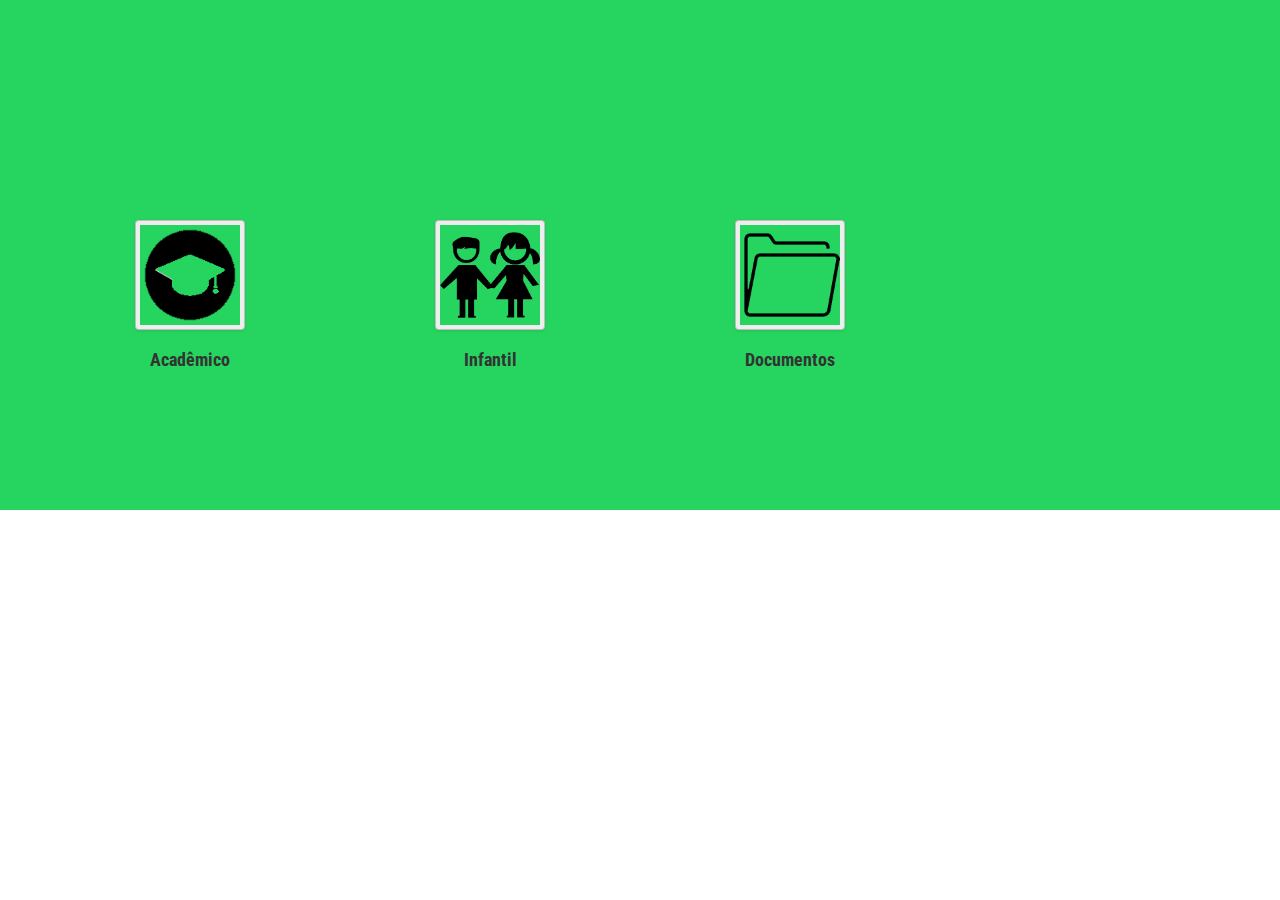
==== commit 350119eb: "Add files via upload" ====
--- a/index.html
+++ b/index.html
@@ -1,63 +1,58 @@
-<!doctype html>
-<html lang="en">
-<head>
-  <meta charset="utf-8">
-  <meta name="viewport" content="width=device-width, initial-scale=1.0" />
-  <meta name="description" content="" />
-  <meta name="author" content="" />
-  <link href="assets/css/bootstrap.css" rel="stylesheet" />
-  <link href="assets/css/bootstrap-responsive.css" rel="stylesheet" />
-  <link href="assets/css/prettyPhoto.css" rel="stylesheet" />
-  <link href="assets/css/animate.css" rel="stylesheet" />
-  <link href="https://fonts.googleapis.com/css?family=Noto+Serif:400,700,400italic|Roboto+Condensed:400,300,700" rel="stylesheet" />
-  <link href="assets/css/style.css" rel="stylesheet" />
-  <link href="assets/color/default.css" rel="stylesheet" />
-</head>
-<body>
-  <section id="intro">
-    <div class="slogan">
-      <div class="icon">
-        <i class="icon-book icon-10x"></i>
-      </div>
-    </div>
-    <section id="about" class="section">
-      <div class="container">
-        <div class="row">
-          <div class="span3">
-            <center><a href="academico.html"><img src="assets/img/portfolio/academico.png" width="100x" alt="" class="img-polaroid"></a></center>
-            <div class="roles">
-              <h5><strong>Acadêmico</strong></h5>
-            </div>
-          </div>
-          <div class="span3">
-              <center><a href="infantil.html"><img src="assets/img/portfolio/infantil.png" width="100x" alt="" class="img-polaroid"></a></center>
-            <div class="roles">
-              <h5><strong>Infantil</strong></h5>
-            </div>
-          </div>
-          <div class="span3">
-              <center><a href="documentos.html"><img src="assets/img/portfolio/documentos.png" width="100x" alt="" class="img-polaroid"></a></center>
-            <div class="roles">
-              <h5><strong>Documentos</strong></h5>
-            </div>
-          </div>
-        </div>
-      </div>
-    </section>
-  </section>
-  <script src="assets/js/jquery.min.js"></script>
-  <script src="assets/js/jquery.easing.js"></script>
-  <script src="assets/js/bootstrap.js"></script>
-  <script src="assets/js/parallax/jquery.parallax-1.1.3.js"></script>
-  <script src="assets/js/nagging-menu.js"></script>
-  <script src="assets/js/jquery.nav.js"></script>
-  <script src="assets/js/prettyPhoto/jquery.prettyPhoto.js"></script>
-  <script src="assets/js/portfolio/jquery.quicksand.js"></script>
-  <script src="assets/js/portfolio/setting.js"></script>
-  <script src="assets/js/hover/jquery-hover-effect.js"></script>
-  <script src="assets/js/jquery.scrollTo.min.js"></script>
-  <script src="assets/js/animate.js"></script>
-  <script src="contactform/contactform.js"></script>
-  <script src="assets/js/custom.js"></script>
-</body>
-</html>
+<!doctype html>
+<html lang="en">
+<head>
+  <meta charset="utf-8">
+  <meta name="viewport" content="width=device-width, initial-scale=1.0" />
+  <meta name="description" content="" />
+  <meta name="author" content="" />
+  <link href="assets/css/bootstrap.css" rel="stylesheet" />
+  <link href="assets/css/bootstrap-responsive.css" rel="stylesheet" />
+  <link href="assets/css/prettyPhoto.css" rel="stylesheet" />
+  <link href="assets/css/animate.css" rel="stylesheet" />
+  <link href="https://fonts.googleapis.com/css?family=Noto+Serif:400,700,400italic|Roboto+Condensed:400,300,700" rel="stylesheet" />
+  <link href="assets/css/style.css" rel="stylesheet" />
+  <link href="assets/color/default.css" rel="stylesheet" />
+</head>
+<body>
+  <section id="intro">
+      <section id="about" class="section">
+        <div class="container">
+          <div class="row">
+            <div class="span3">
+              <center><a href="https://www.youtube.com/playlist?list=PLElJdhQqOWzmahh0JiCe_rmDjZIzjhgyw"><img src="assets/img/portfolio/academico.png" width="100x" alt="" class="img-polaroid"></a></center>
+              <div class="roles">
+                <h5><strong>Acadêmico</strong></h5>
+              </div>
+            </div>
+            <div class="span3">
+                <center><a href="https://www.youtube.com/playlist?list=PLElJdhQqOWzmg3vA2o-itWnn3bInmwiGe"><img src="assets/img/portfolio/infantil.png" width="100x" alt="" class="img-polaroid"></a></center>
+              <div class="roles">
+                <h5><strong>Infantil</strong></h5>
+              </div>
+            </div>
+            <div class="span3">
+                <center><a href="documentos.html"><img src="assets/img/portfolio/documentos.png" width="100x" alt="" class="img-polaroid"></a></center>
+              <div class="roles">
+                <h5><strong>Documentos</strong></h5>
+              </div>
+            </div>
+          </div>
+        </div>
+      </section>
+  </section>
+  <script src="assets/js/jquery.min.js"></script>
+  <script src="assets/js/jquery.easing.js"></script>
+  <script src="assets/js/bootstrap.js"></script>
+  <script src="assets/js/parallax/jquery.parallax-1.1.3.js"></script>
+  <script src="assets/js/nagging-menu.js"></script>
+  <script src="assets/js/jquery.nav.js"></script>
+  <script src="assets/js/prettyPhoto/jquery.prettyPhoto.js"></script>
+  <script src="assets/js/portfolio/jquery.quicksand.js"></script>
+  <script src="assets/js/portfolio/setting.js"></script>
+  <script src="assets/js/hover/jquery-hover-effect.js"></script>
+  <script src="assets/js/jquery.scrollTo.min.js"></script>
+  <script src="assets/js/animate.js"></script>
+  <script src="contactform/contactform.js"></script>
+  <script src="assets/js/custom.js"></script>
+</body>
+</html>--- a/assets/css/style.css
+++ b/assets/css/style.css
@@ -357,7 +357,7 @@
 	font-weight:700;
 }
 section#intro h2  {
-	color:#ddd;
+	color:rgb(0, 0, 0);
 	font-size:24px;
 }
 
